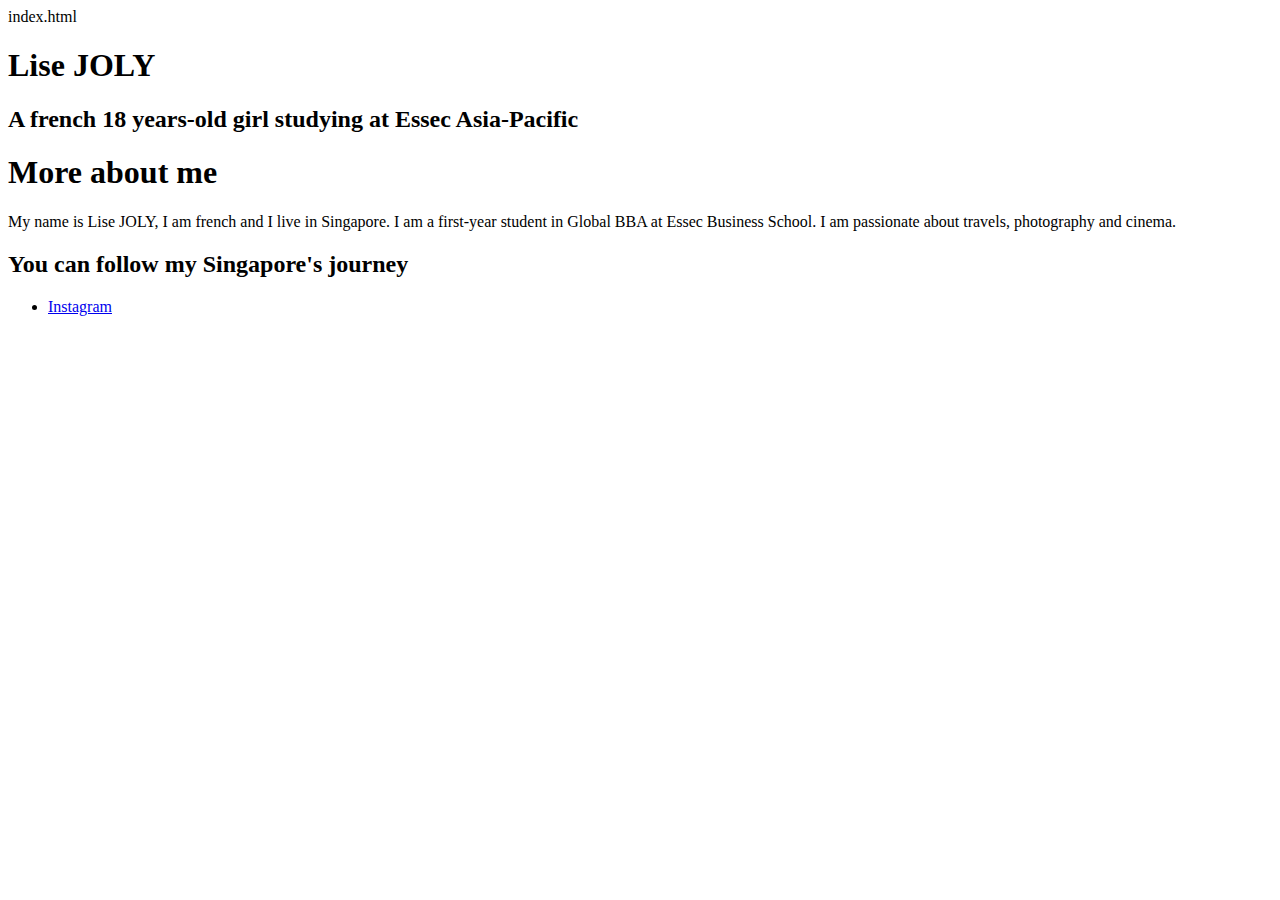
==== my-profile-lj/index.html @ 706e800b "Add files via upload" ====
index.html
<html>

     <head>
       <title>Lise JOLY's profile</title>
       <meta name="description" content="This is the profile of Lise">
       <meta charset="UTF-8">
     </head>

     <body>

  
     <h1>Lise JOLY</h1>
     <h2>A french 18 years-old girl studying at Essec Asia-Pacific</h2>

     </body>

      <h1>More about me</h1>
      <p>
      My name is Lise JOLY, I am french and I live in Singapore. I am a first-year student in Global BBA at Essec Business School. I am passionate about travels, photography and cinema. 
      </p>


      <h2>You can follow my Singapore's journey</h2>

      <ul>
          <li>
               <a href="https://www.instagram.com/lisjoly/?hl=fr">Instagram</a>
      </ul>
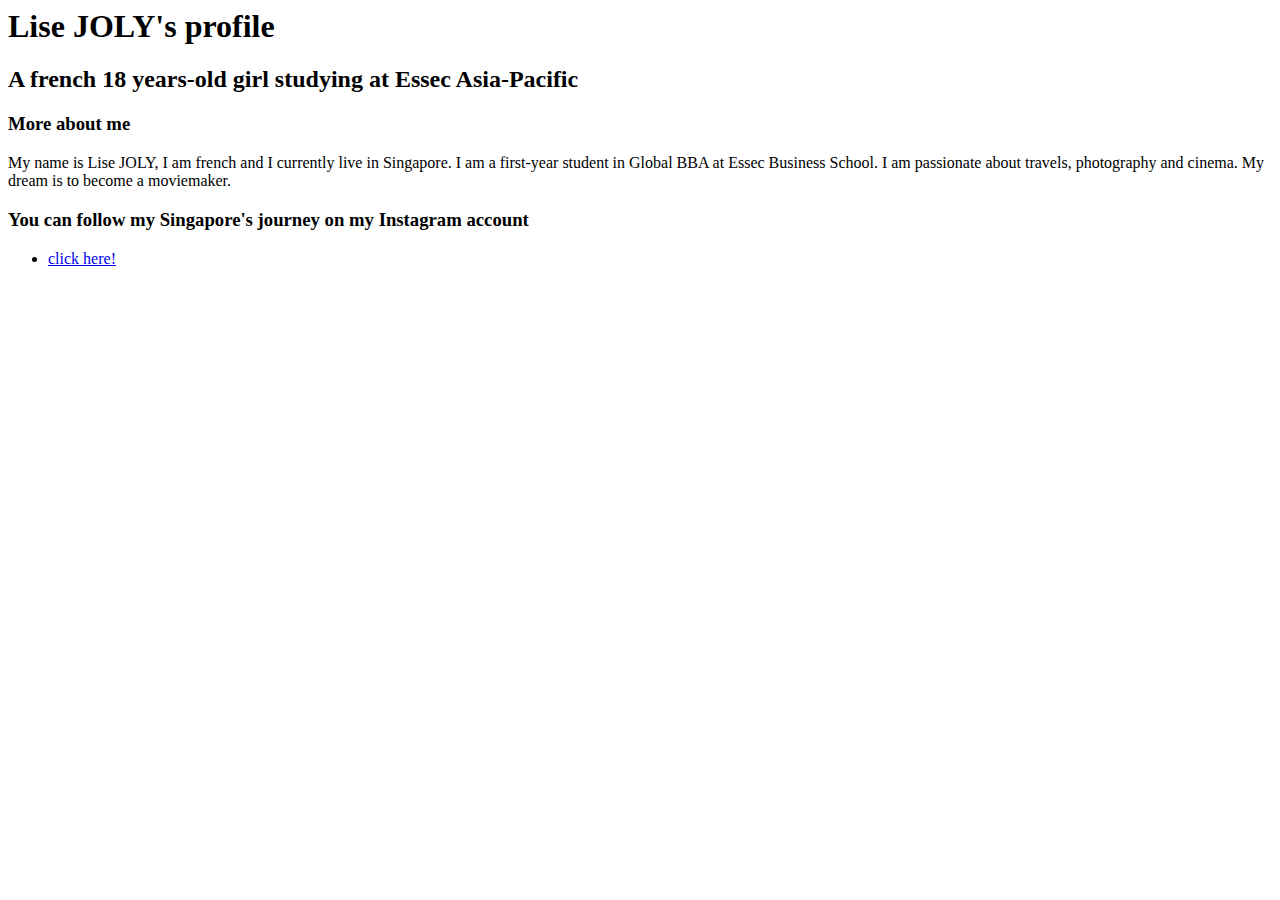
==== commit f0a1acca: "Add files via upload" ====
--- a/my-profile-lj/index.html
+++ b/my-profile-lj/index.html
@@ -1,4 +1,4 @@
-index.html
+
 <html>
 
      <head>
@@ -10,22 +10,22 @@
      <body>
 
   
-     <h1>Lise JOLY</h1>
+     <h1>Lise JOLY's profile</h1>
      <h2>A french 18 years-old girl studying at Essec Asia-Pacific</h2>
 
      </body>
 
-      <h1>More about me</h1>
+      <h3>More about me</h3>
       <p>
-      My name is Lise JOLY, I am french and I live in Singapore. I am a first-year student in Global BBA at Essec Business School. I am passionate about travels, photography and cinema. 
+      My name is Lise JOLY, I am french and I currently live in Singapore. I am a first-year student in Global BBA at Essec Business School. I am passionate about travels, photography and cinema. My dream is to become a moviemaker. 
       </p>
 
 
-      <h2>You can follow my Singapore's journey</h2>
+      <h3>You can follow my Singapore's journey on my Instagram account</h3>
 
       <ul>
           <li>
-               <a href="https://www.instagram.com/lisjoly/?hl=fr">Instagram</a>
+               <a href="https://www.instagram.com/lisjoly/?hl=fr">click here!</a>
       </ul>
 
   